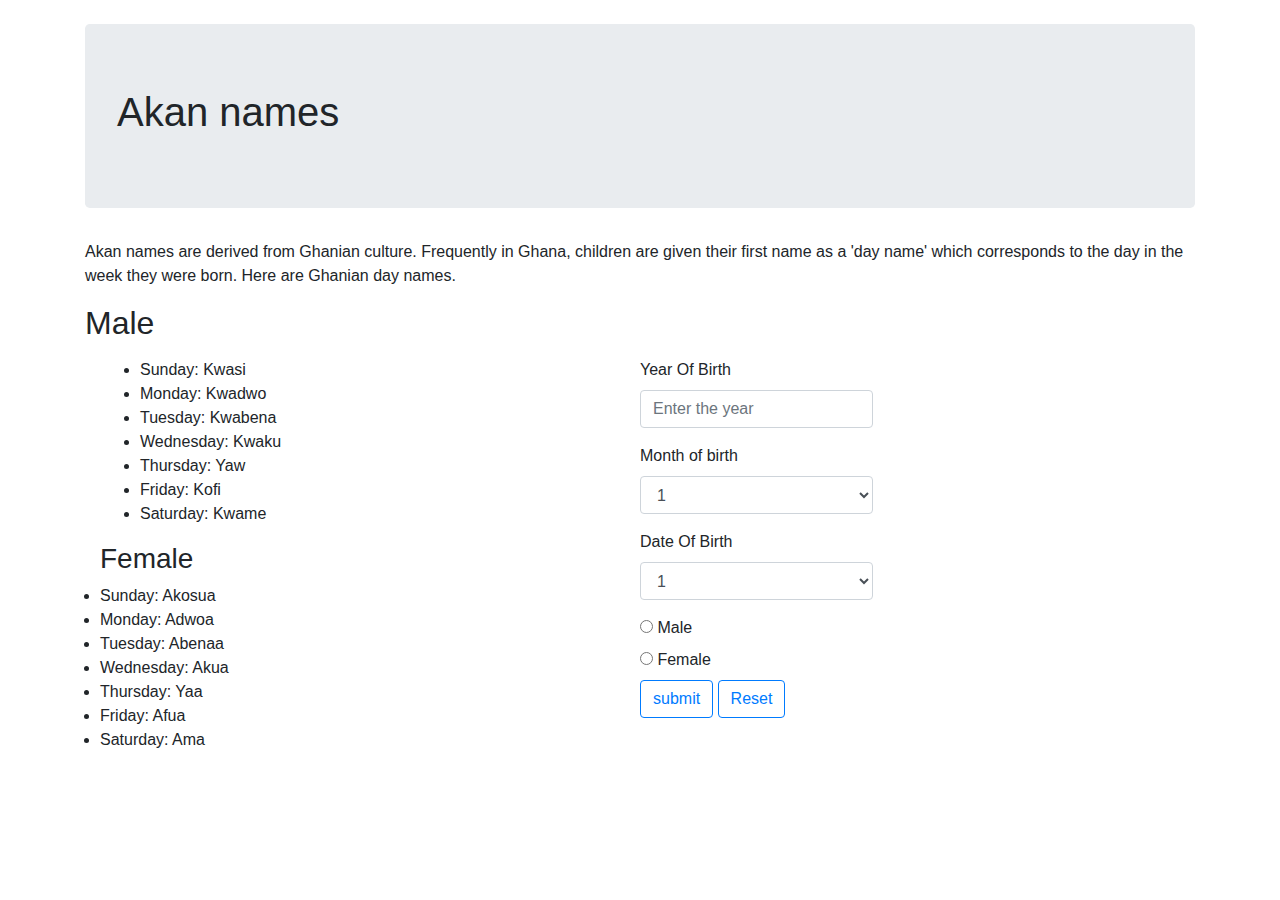
==== index.html @ 87846242 "add js" ====
<!DOCTYPE html>
<html>
  <head>
    <meta charset="utf-8">
    <title>Akan Names</title>
    <link href="css/bootstrap.css" rel="stylesheet" type="text/css">
    <link href="css/styles.css" rel="stylesheet" type="text/css"> 
    <script src="script.js"></script> 
  </head>
  <body>
    <div class="container">
        <br> 
       <div class="jumbotron">
   <h1>Akan names</h1>
       </div>
   <p>
    Akan names are derived from Ghanian culture. Frequently in Ghana, children are given their first name as a 'day name' which corresponds to the day in the week they were born. Here are Ghanian day names.
    <h2>Male</h2>
    <p>
        <div class="row">
            <div class="col-md-6">
                <div class="col-md-5">
                    <ul>

                   
    <li>Sunday: Kwasi</li>

    <li>Monday: Kwadwo</li>
    
    <li>Tuesday: Kwabena</li>
    
    <li>Wednesday: Kwaku</li>
    
    <li>Thursday:  Yaw</li>
    
    <li>Friday: Kofi</li>
    
    <li>Saturday: Kwame</li>
                    </ul>
    </p>
    <p>
    <h3>Female</h3>
    <li>Sunday: Akosua</li>

    <li>Monday: Adwoa</li>

    <li>Tuesday: Abenaa</li>

    <li>Wednesday: Akua</li>

    <li>Thursday:  Yaa</li>

    <li>Friday: Afua</li>

    <li>Saturday: Ama</li>
        </div>
        </div>
    </p>
</p>
   <div id="form">
    <form action="/action_page.php" id="form">
        <div class="form-group " onsubmit="event.preventDefault()">
            <label for="Year">Year Of Birth</label>
            <input type="text" class="form-control" id="year" placeholder="Enter the year">
        </div>
        <div class="form-group">
            <label for="Month">Month of birth</label>
            <select class="form-control" id="month">
                <option>1</option>
                <option>2</option>
                <option>3</option>
                <option>4</option>
                <option>5</option>
                <option>6</option>
                <option>7</option>
                <option>8</option>
                <option>9</option>
                <option>10</option>
                <option>11</option>
                <option>12</option>
            </select>
        </div>
        <div class="form-group" id="form">
            <label for="Date">Date Of Birth</label>
            <select class="form-control" id="day">
                <option>1</option>
                <option>2</option>
                <option>3</option>
                <option>4</option>
                <option>5</option>
                <option>6</option>
                <option>7</option>
                <option>8</option>
                <option>9</option>
                <option>10</option>
                <option>11</option>
                <option>12</option>
                <option>13</option>
                <option>14</option>
                <option>15</option>
                <option>16</option>
                <option>17</option>
                <option>18</option>
                <option>19</option>
                <option>20</option>
                <option>21</option>
                <option>22</option>
                <option>23</option>
                <option>24</option>
                <option>25</option>
                <option>26</option>
                <option>27</option>
                <option>28</option>
                <option>29</option>
                <option>30</option>
                <option>31</option>
            </select>
        </div>
        <div class="form-group">
            <div>
                <label for="radio" class="radio-inline">
                    <input type="radio" value="male" name="gender" id="male" required />
                    Male </label><br />
                <label for="radio" class="radio-inline">
                    <input type="radio" value="female" name="gender" id="female" required />
                    Female
                </label>
            </div>
            <button type="submit" onclick="getName()" onsubmit="event.preventDefault()"
            class="btn btn-outline-primary">submit</button>
        <button type="Reset" onclick="getName()" onsubmit="event.preventDefault()"
            class="btn btn-outline-primary">Reset</button>
        </div>
</form>

</p>

   </div>
  </body>
</html>
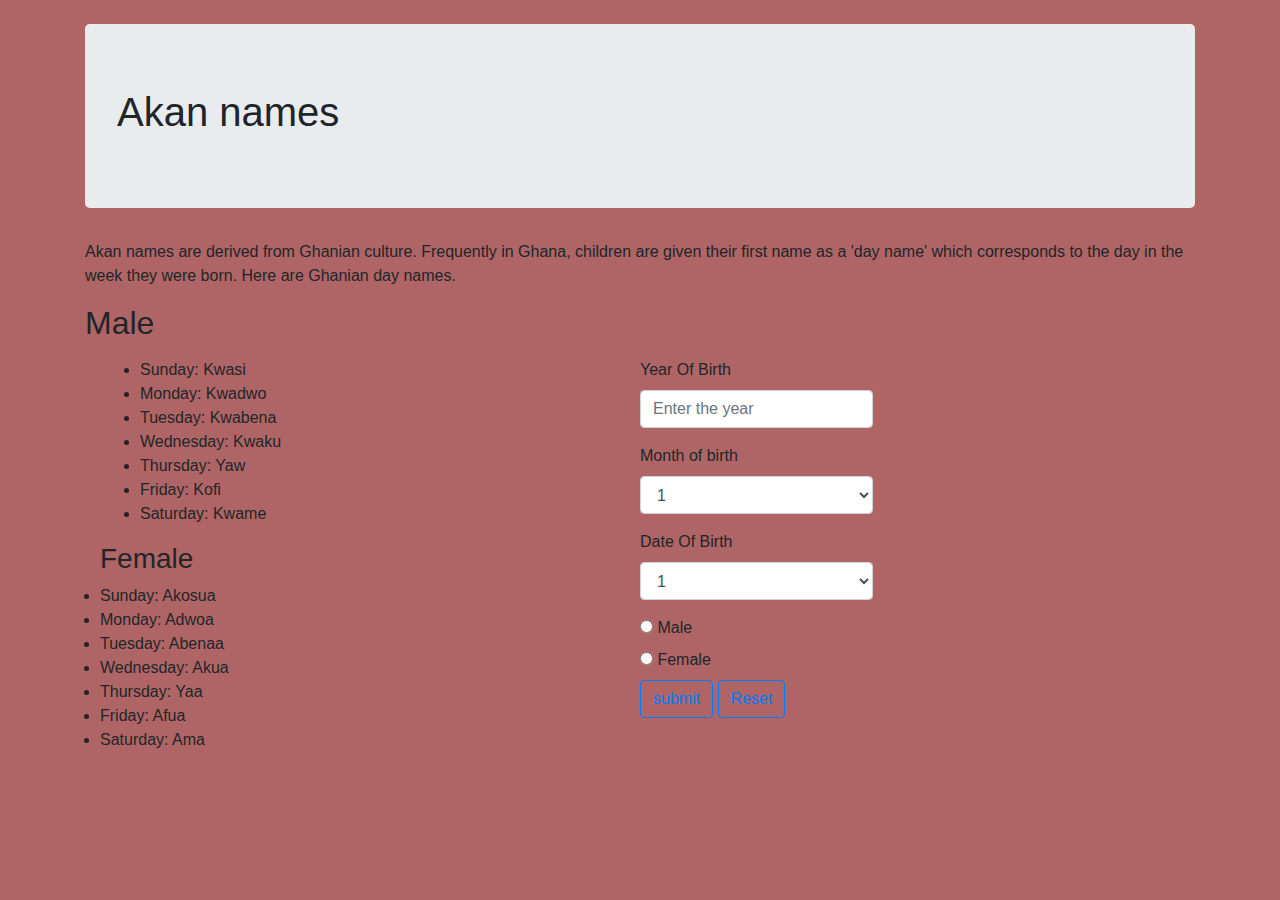
==== commit 9bd45d8f: "Add README.md" ====
--- a/index.html
+++ b/index.html
@@ -1,144 +1,143 @@
 <!DOCTYPE html>
 <html>
-  <head>
+
+<head>
     <meta charset="utf-8">
     <title>Akan Names</title>
     <link href="css/bootstrap.css" rel="stylesheet" type="text/css">
-    <link href="css/styles.css" rel="stylesheet" type="text/css"> 
-    <script src="script.js"></script> 
-  </head>
-  <body>
+    <link href="css/style.css" rel="stylesheet" type="text/css">
+    <script src="css/script.js"></script>
+</head>
+
+<body>
     <div class="container">
-        <br> 
-       <div class="jumbotron">
-   <h1>Akan names</h1>
-       </div>
-   <p>
-    Akan names are derived from Ghanian culture. Frequently in Ghana, children are given their first name as a 'day name' which corresponds to the day in the week they were born. Here are Ghanian day names.
-    <h2>Male</h2>
-    <p>
-        <div class="row">
-            <div class="col-md-6">
-                <div class="col-md-5">
-                    <ul>
-
-                   
-    <li>Sunday: Kwasi</li>
-
-    <li>Monday: Kwadwo</li>
-    
-    <li>Tuesday: Kwabena</li>
-    
-    <li>Wednesday: Kwaku</li>
-    
-    <li>Thursday:  Yaw</li>
-    
-    <li>Friday: Kofi</li>
-    
-    <li>Saturday: Kwame</li>
-                    </ul>
-    </p>
-    <p>
-    <h3>Female</h3>
-    <li>Sunday: Akosua</li>
-
-    <li>Monday: Adwoa</li>
-
-    <li>Tuesday: Abenaa</li>
-
-    <li>Wednesday: Akua</li>
-
-    <li>Thursday:  Yaa</li>
-
-    <li>Friday: Afua</li>
-
-    <li>Saturday: Ama</li>
+        <br>
+        <div class="jumbotron">
+            <h1>Akan names</h1>
         </div>
-        </div>
-    </p>
-</p>
-   <div id="form">
-    <form action="/action_page.php" id="form">
-        <div class="form-group " onsubmit="event.preventDefault()">
-            <label for="Year">Year Of Birth</label>
-            <input type="text" class="form-control" id="year" placeholder="Enter the year">
-        </div>
-        <div class="form-group">
-            <label for="Month">Month of birth</label>
-            <select class="form-control" id="month">
-                <option>1</option>
-                <option>2</option>
-                <option>3</option>
-                <option>4</option>
-                <option>5</option>
-                <option>6</option>
-                <option>7</option>
-                <option>8</option>
-                <option>9</option>
-                <option>10</option>
-                <option>11</option>
-                <option>12</option>
-            </select>
-        </div>
-        <div class="form-group" id="form">
-            <label for="Date">Date Of Birth</label>
-            <select class="form-control" id="day">
-                <option>1</option>
-                <option>2</option>
-                <option>3</option>
-                <option>4</option>
-                <option>5</option>
-                <option>6</option>
-                <option>7</option>
-                <option>8</option>
-                <option>9</option>
-                <option>10</option>
-                <option>11</option>
-                <option>12</option>
-                <option>13</option>
-                <option>14</option>
-                <option>15</option>
-                <option>16</option>
-                <option>17</option>
-                <option>18</option>
-                <option>19</option>
-                <option>20</option>
-                <option>21</option>
-                <option>22</option>
-                <option>23</option>
-                <option>24</option>
-                <option>25</option>
-                <option>26</option>
-                <option>27</option>
-                <option>28</option>
-                <option>29</option>
-                <option>30</option>
-                <option>31</option>
-            </select>
-        </div>
-        <div class="form-group">
-            <div>
-                <label for="radio" class="radio-inline">
-                    <input type="radio" value="male" name="gender" id="male" required />
-                    Male </label><br />
-                <label for="radio" class="radio-inline">
-                    <input type="radio" value="female" name="gender" id="female" required />
-                    Female
-                </label>
-            </div>
-            <button type="submit" onclick="getName()" onsubmit="event.preventDefault()"
-            class="btn btn-outline-primary">submit</button>
-        <button type="Reset" onclick="getName()" onsubmit="event.preventDefault()"
-            class="btn btn-outline-primary">Reset</button>
-        </div>
-</form>
-
-</p>
-
-   </div>
-  </body>
-</html>
+        <p>
+            Akan names are derived from Ghanian culture. Frequently in Ghana, children are given their first name as a
+            'day name' which corresponds to the day in the week they were born. Here are Ghanian day names.
+            <h2>Male</h2>
+            <p>
+                <div class="row">
+                    <div class="col-md-6">
+                        <div class="col-md-5">
+                            <ul>
 
 
+                                <li>Sunday: Kwasi</li>
 
+                                <li>Monday: Kwadwo</li>
 
+                                <li>Tuesday: Kwabena</li>
+
+                                <li>Wednesday: Kwaku</li>
+
+                                <li>Thursday: Yaw</li>
+
+                                <li>Friday: Kofi</li>
+
+                                <li>Saturday: Kwame</li>
+                            </ul>
+            </p>
+            <p>
+                <h3>Female</h3>
+                <li>Sunday: Akosua</li>
+
+                <li>Monday: Adwoa</li>
+
+                <li>Tuesday: Abenaa</li>
+
+                <li>Wednesday: Akua</li>
+
+                <li>Thursday: Yaa</li>
+
+                <li>Friday: Afua</li>
+
+                <li>Saturday: Ama</li>
+    </div>
+    </div>
+    </p>
+    </p>
+    <div id="form">
+        <form action="#" id="form">
+            <div class="form-group " onsubmit="event.getNames()">
+                <label for="Year">Year Of Birth</label>
+                <input type="text" class="form-control" id="year" placeholder="Enter the year">
+            </div>
+            <div class="form-group">
+                <label for="Month">Month of birth</label>
+                <select class="form-control" id="month">
+                    <option value="1">1</option>
+                    <option value="2">2</option>
+                    <option value="3">3</option>
+                    <option value="4">4</option>
+                    <option value="5">5</option>
+                    <option value="6">6</option>
+                    <option value="7">7</option>
+                    <option value="8">8</option>
+                    <option value="9">9</option>
+                    <option value="10">10</option>
+                    <option value="11">11</option>
+                    <option value="12">12</option>
+                </select>
+            </div>
+            <div class="form-group" id="form">
+                <label for="Date">Date Of Birth</label>
+                <select class="form-control" id="day">
+                    <option value="1">1</option>
+                    <option value="2">2</option>
+                    <option value="3">3</option>
+                    <option value="4">4</option>
+                    <option value="5">5</option>
+                    <option value="6">6</option>
+                    <option value="7">7</option>
+                    <option value="8">8</option>
+                    <option value="9">9</option>
+                    <option value="10">10</option>
+                    <option value="11">11</option>
+                    <option value="12">12</option>
+                    <option value="13">13</option>
+                    <option value="14">14</option>
+                    <option value="15">15</option>
+                    <option value="16">16</option>
+                    <option value="17">17</option>
+                    <option value="18">18</option>
+                    <option value="19">19</option>
+                    <option value="20">20</option>
+                    <option value="21">21</option>
+                    <option value="22">22</option>
+                    <option value="23">23</option>
+                    <option value="24">24</option>
+                    <option value="25">25</option>
+                    <option value="26">26</option>
+                    <option value="27">27</option>
+                    <option value="28">28</option>
+                    <option value="29">29</option>
+                    <option value="30">30</option>
+                    <option value="31">31</option>
+                </select>
+            </div>
+            <div class="form-group">
+                <div>
+                    <label for="radio" class="radio-inline">
+                        <input type="radio" value="male" name="gender" id="male" required />
+                        Male </label><br />
+                    <label for="radio" class="radio-inline">
+                        <input type="radio" value="female" name="gender" id="female" required />
+                        Female
+                    </label>
+                </div>
+                <button type="button" onclick="akanNames()" class="btn btn-outline-primary">submit</button>
+                <button type="button" onclick="getName()"class="btn btn-outline-primary">Reset</button>
+            </div>
+
+        </form>
+
+        </p>
+
+    </div>
+</body>
+
+</html>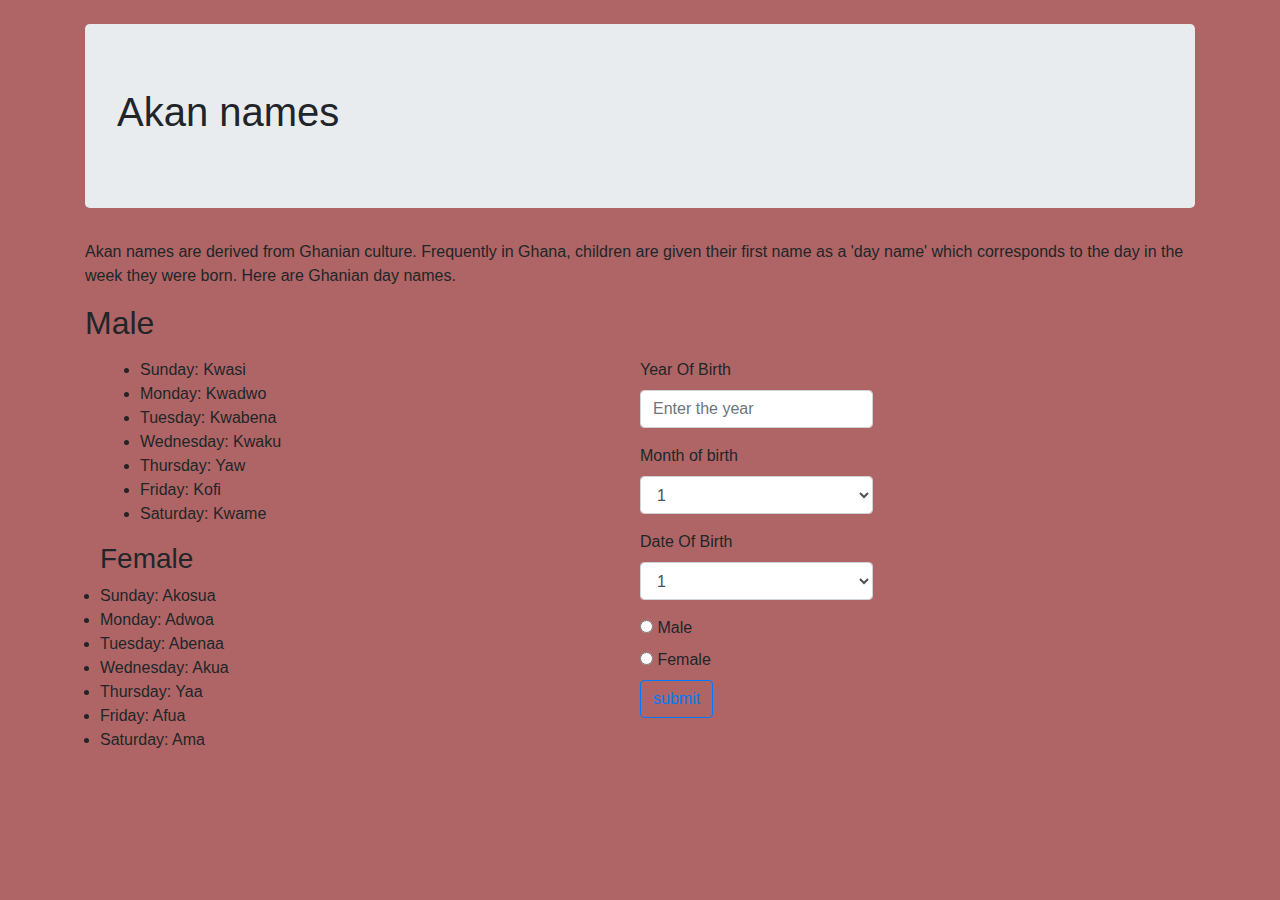
==== commit ddf07456: "Add branch" ====
--- a/index.html
+++ b/index.html
@@ -130,7 +130,7 @@
                     </label>
                 </div>
                 <button type="button" onclick="akanNames()" class="btn btn-outline-primary">submit</button>
-                <button type="button" onclick="getName()"class="btn btn-outline-primary">Reset</button>
+                
             </div>
 
         </form>
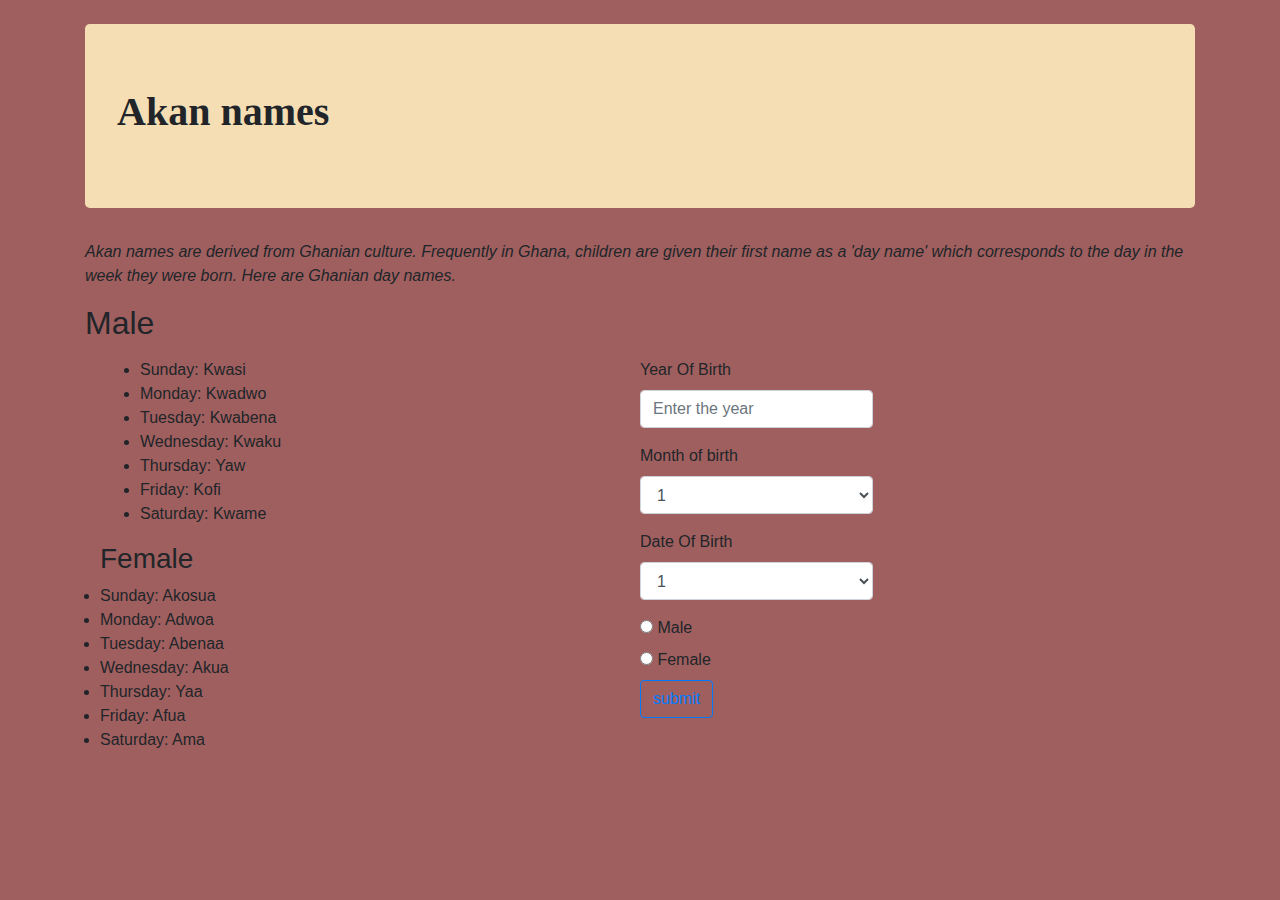
==== commit 6feb9e37: "Add changes in description" ====
--- a/index.html
+++ b/index.html
@@ -13,11 +13,12 @@
     <div class="container">
         <br>
         <div class="jumbotron">
-            <h1>Akan names</h1>
+            <h1><strong>Akan names</strong></h1>
         </div>
-        <p>
+        <p><em>
             Akan names are derived from Ghanian culture. Frequently in Ghana, children are given their first name as a
             'day name' which corresponds to the day in the week they were born. Here are Ghanian day names.
+            </em>
             <h2>Male</h2>
             <p>
                 <div class="row">
@@ -130,7 +131,7 @@
                     </label>
                 </div>
                 <button type="button" onclick="akanNames()" class="btn btn-outline-primary">submit</button>
-                
+ 
             </div>
 
         </form>
--- a/css/style.css
+++ b/css/style.css
@@ -0,0 +1,3 @@
+h1 {
+    font-family: Georgia, 'Times New Roman', Times, serif;
+}
